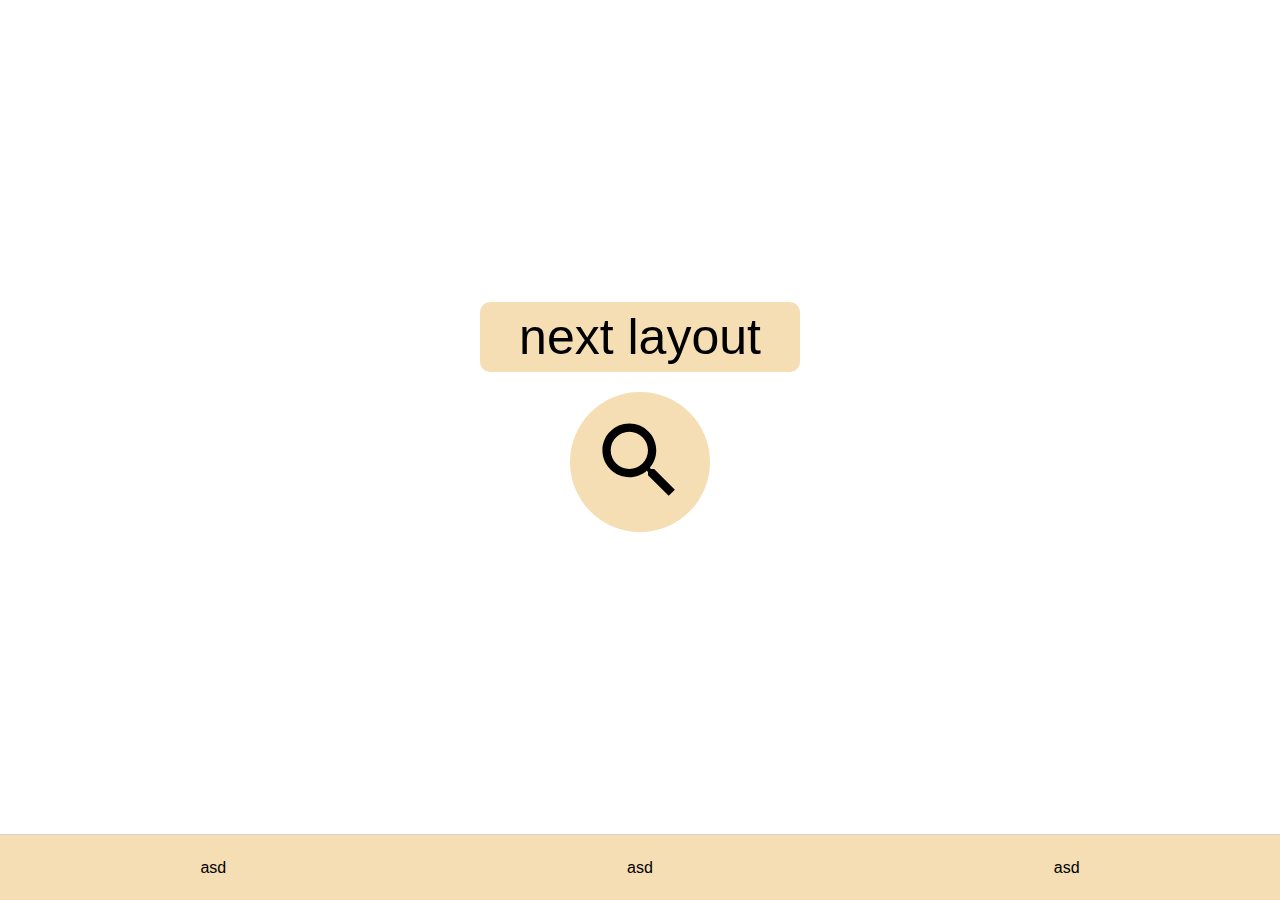
==== index.html @ 1c813213 "firs commit, but not first edit" ====
<!DOCTYPE html>
<html lang="en" theme="white">
<head>
    <meta charset="UTF-8">
    <meta http-equiv="X-UA-Compatible" content="IE=edge">
    <meta name="viewport" content="width=device-width, initial-scale=1.0">
    <title>Document</title>

    <link rel="manifest" href="/manifest/manifest.webmanifest">
    <meta name="theme-color" content="#f69435"/>

    <link rel="stylesheet" href="./style.css">
    <link rel="stylesheet" href="./layout.css">
    <link rel="stylesheet" href="./themes.css">
    
    <script src="./src/router.js"></script>

    <script type="module" src="/elements/index.js"></script>

</head>
<body>

    <app-container id="app"></app-container>

    <svg class="svgTempaltes">
        <symbol id="searchIcon" viewBox="0 0 24 24">
            <path d="M0 0h24v24H0V0z" fill="none"/><path d="M15.5 14h-.79l-.28-.27C15.41 12.59 16 11.11 16 9.5 16 5.91 13.09 3 9.5 3S3 5.91 3 9.5 5.91 16 9.5 16c1.61 0 3.09-.59 4.23-1.57l.27.28v.79l5 4.99L20.49 19l-4.99-5zm-6 0C7.01 14 5 11.99 5 9.5S7.01 5 9.5 5 14 7.01 14 9.5 11.99 14 9.5 14z"/>
        </symbol>
        <symbol id="backIcon" viewBox="0 0 24 24">
            <path d="M0 0h24v24H0V0z" fill="none" opacity=".87"/><path d="M17.51 3.87L15.73 2.1 5.84 12l9.9 9.9 1.77-1.77L9.38 12l8.13-8.13z"/>
        </symbol>
        <symbol id="ok" viewBox="0 0 48 48">
            <path d="M18.9 35.7 7.7 24.5l2.15-2.15 9.05 9.05 19.2-19.2 2.15 2.15Z"/>
        </symbol>

        <symbol id="placeHolder" viewBox="0 0 48 48">
            <path d="M 17.131 28.466 M 3.39 28.466 C 3.39 39.042 14.841 45.654 23.997 40.362 C 28.25 37.911 30.87 33.376 30.87 28.466 C 30.87 17.89 19.418 11.279 10.256 16.57 C 6.01 19.021 3.39 23.555 3.39 28.466 Z M 30.159 6.354 C 30.633 5.581 31.107 5.581 31.581 6.354 L 44.373 27.248 C 44.848 28.021 44.612 28.409 43.664 28.409 L 18.077 28.409 C 17.131 28.409 16.893 28.021 17.367 27.248 Z"></path>
        </symbol>

        <symbol id="moreIcon" viewBox="0 0 48 48">
            <path d="M24 40q-1 0-1.7-.7t-.7-1.7q0-1 .7-1.7t1.7-.7q1 0 1.7.7t.7 1.7q0 1-.7 1.7T24 40Zm0-13.6q-1 0-1.7-.7t-.7-1.7q0-1 .7-1.7t1.7-.7q1 0 1.7.7t.7 1.7q0 1-.7 1.7t-1.7.7Zm0-13.6q-1 0-1.7-.7t-.7-1.7q0-1 .7-1.7T24 8q1 0 1.7.7t.7 1.7q0 1-.7 1.7t-1.7.7Z"/>
        </symbol>

    </svg>

</body>

</html>
---- style.css ----
html{
    background: var(--background-color);
    color: var(--text-and-icon-color);
    fill: var(--text-and-icon-color);;
}

body,html{
    width: 100%;
    height: 100%;
    margin: 0;
}

#app{
    width: 100%;
    height: 100%;
    overflow: hidden;
    font-family: sans-serif;

    position: relative;
}

.svgTempaltes{
    display: none;
}

.btn2{
    background-color: var(--prime-color);
    width: 140px;
    height: 140px;
    border-radius: 100vmax;

    margin: 10px;
}

.btn2 button{
    width: 100%;
    height: 100%;
    background-color: transparent;
    padding: 0;
    border: 0;

    color: unset;
}

.btn2 svg{
    width: 71%;
    height: 71%;
}

.large-btn2{
    background-color: var(--prime-color);
    width: 320px;
    height: 70px;
    border-radius: 10px;
    margin: 10px;
}

.large-btn2 button{
    user-select: none;
    font-size: 50px;
    width: 100%;
    height: 100%;
    background-color: transparent;
    padding: 0;
    border: 0;

    color: unset;
}

[path="/"] .home{
    position: absolute;
    display: flex;
    height: 100%;
    width: 100%;
    flex-direction: column;
    align-items: center;
    justify-content: center;
}

/*bottom-nav*/
.nav-bar{
    height: var(--bottom-bar-height);
    width: 100%;

    --background-color: var(--prime-color);

    display: flex;
    align-items: center;

    background-color: var(--background-color);
    overflow: hidden;
}

.nav-bar>container-ripple{
    height: 100%;
    width: 100%;
}

.nav-bar>container-ripple>button{
    font-size: initial;
    user-select: none;
    width: 100%;
    height: 100%;
    background-color: transparent;
    padding: 0;
    border: 0;

    color: unset;
}

/**/
.list{
    padding: 0 0.5em;
}

.list .title{
    margin: 0;
}

.list .text{
    white-space: nowrap;
    overflow: hidden;
    text-overflow: ellipsis;
}

.list img[slot=icon]{
    aspect-ratio: 1/1;
    object-fit: cover;
    width: 3em;
    border-radius: 50%;
}

.list .icon{
    aspect-ratio: 1/1;
    width: 3em;
    position: relative;
}

.list .icon>img{
    position: absolute;
    border-radius: 50%;
    height: 100%;
    width: 100%;
    object-fit: cover;
}

.list .icon>svg{
    position: absolute;
    border-radius: 50%;
    height: 80%;
    width: 80%;
    padding: 10%;
    fill: #c7c5cb;
    background: #ebecec;
}

.list .icon .selected{
    transform: rotateY(180deg);
}
.list .icon .default{
    transform: rotateY(0deg);
}

.list list-view-item[selected] .selected{
    transform: rotateY(0deg);
}
.list list-view-item[selected] .default{
    transform: rotateY(180deg);
}

.list .icon .selected,
.list .icon .default{
    backface-visibility: hidden;
    transition: transform 500ms;
}

.list .list-item-wrapper{
    border-radius: 1em;
    touch-action: pan-y;
}

/**/

.popupmenu{
    margin: 0 auto;
    --ripple-speed: 100ms;
    touch-action: pan-y;

    width: max-content;
}

.popupmenu menu-container{
    height: 2em;
    width: 2em;
    display: block;
    font-size: 17px;
}
.popupmenu container-ripple{
    --ripple-speed: 150ms;
    padding: 0.75em;
}

*:not(:defined){
    background-color: red;
}
---- layout.css ----
/* top bar*/
.top-nav{
    --padding: 0.75em;
    padding-top: var(--padding);
    padding-bottom: var(--padding);

    overflow: hidden;

    width: 100%;
    height: calc(var(--bottom-bar-height) - (var(--padding) * 2));
    
    display: flex;
    align-items: center;
    
    background-color: var(--prime-color);;
    font-size: 18px;
}

.top-nav .button{
    --ripple-speed: 100ms;

    height: 100%;
    aspect-ratio: 1/1;
    border-radius: 50%;
}

.top-nav .button button{
    user-select: none;
    width: 100%;
    height: 100%;
    background-color: transparent;
    padding: 0;
    border: 0;
}

.top-nav svg{
    --size: 1.0em;
    height: var(--size);
    width: var(--size);
    margin: calc(50% - (var(--size) / 2));

    pointer-events: none;
}
---- themes.css ----
:root{
    --ripple-speed: 300ms;
    --ripple-fadeout: 500ms;
}

:root{
    --prime-color: wheat;
    --secondary-color: lightgray;
    --background-color: white;
    --text-and-icon-color: black;

    --touch-prevent-layer-color: rgba(0,0,255,0.2);
    --touch-prevent-layer-color: transparent;
}

:root{
    --bottom-bar-height: 70px;
    --top-bar-height: 70px;

    --layout-transitions-animation-delta-grow:0.2;
    --layout-transitions-animation-duration:120ms;

    --view-transitions-animation-delta-grow:0.02;
    --view-transitions-animation-duration:100ms;
}

html[theme="white"]{
    --ripple-color:rgba(0,0,0,0.2);

    --prime-color: wheat;
    --select-color: wheat;
    --secondary-color: lightgray;
    --background-color: white;
    --text-and-icon-color: black;
}

html[theme="black"]{
    --ripple-color:rgba(255,255,255,0.15);
    
    --prime-color: transparent;
    --select-color: #013356;
    --secondary-color: #0d0d0d;
    --background-color: black;
    --text-and-icon-color: #dfdfdf;
}
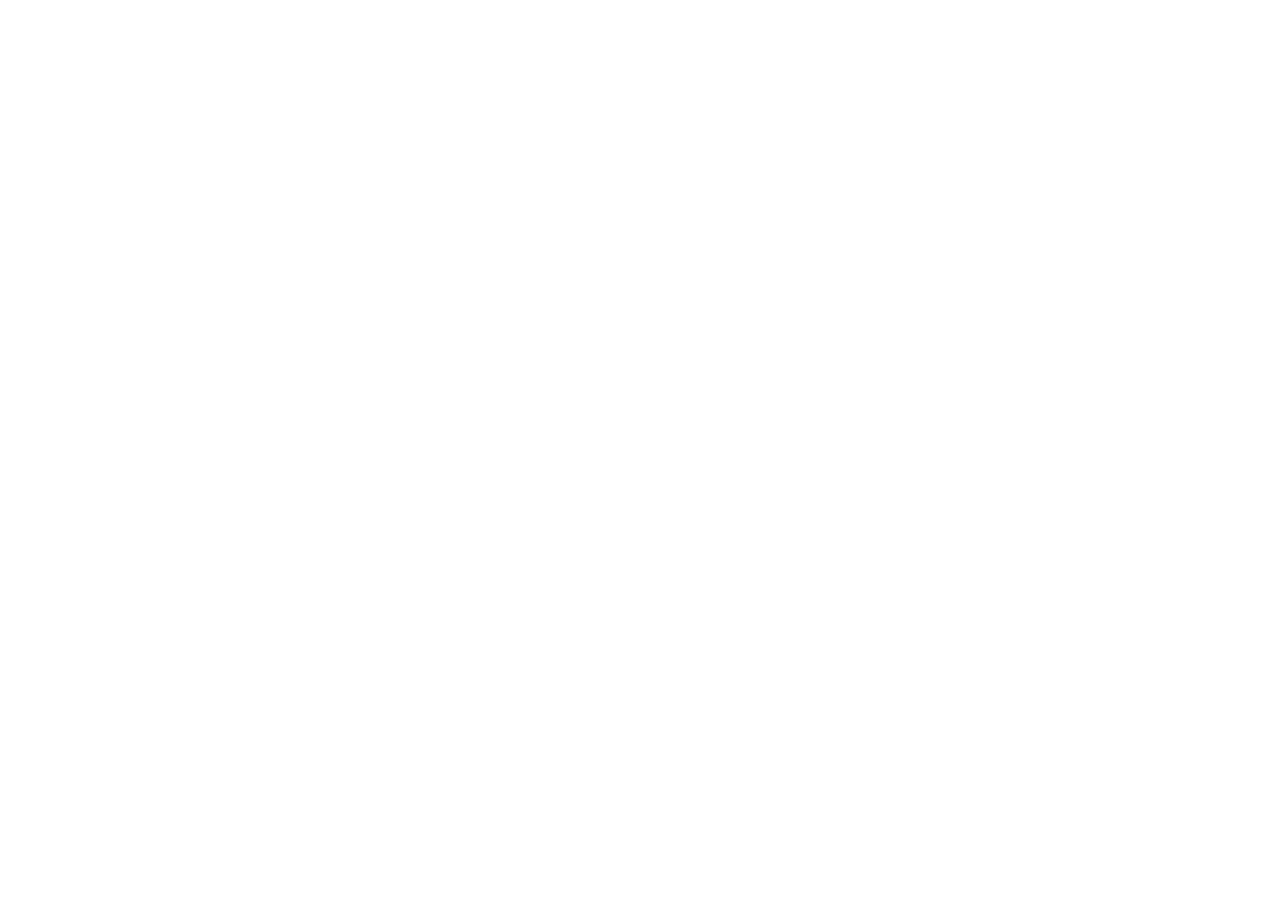
==== commit 898369d0: "reorganise + move lock logic to layouts" ====
--- a/index.html
+++ b/index.html
@@ -9,13 +9,19 @@
     <link rel="manifest" href="/manifest/manifest.webmanifest">
     <meta name="theme-color" content="#f69435"/>
 
-    <link rel="stylesheet" href="./style.css">
-    <link rel="stylesheet" href="./layout.css">
-    <link rel="stylesheet" href="./themes.css">
+    <link rel="stylesheet" href="/css/style.css">
+    <link rel="stylesheet" href="/css/layout.css">
+    <link rel="stylesheet" href="/css/themes.css">
     
-    <script src="./src/router.js"></script>
+    <script src="/src/router.js"></script>
 
     <script type="module" src="/elements/index.js"></script>
+
+    <script>
+        if (window.location.pathname === "/" && "serviceWorker" in navigator) {
+            navigator.serviceWorker.register("/sw.js");
+        }
+    </script>
 
 </head>
 <body>
--- a/css/style.css
+++ b/css/style.css
@@ -0,0 +1,205 @@
+html{
+    background: var(--background-color);
+    color: var(--text-and-icon-color);
+    fill: var(--text-and-icon-color);;
+}
+
+body,html{
+    width: 100%;
+    height: 100%;
+    margin: 0;
+}
+
+#app{
+    width: 100%;
+    height: 100%;
+    overflow: hidden;
+    font-family: sans-serif;
+
+    position: relative;
+}
+
+.svgTempaltes{
+    display: none;
+}
+
+.btn2{
+    background-color: var(--prime-color);
+    width: 140px;
+    height: 140px;
+    border-radius: 100vmax;
+
+    margin: 10px;
+}
+
+.btn2 button{
+    width: 100%;
+    height: 100%;
+    background-color: transparent;
+    padding: 0;
+    border: 0;
+
+    color: unset;
+}
+
+.btn2 svg{
+    width: 71%;
+    height: 71%;
+}
+
+.large-btn2{
+    background-color: var(--prime-color);
+    width: 320px;
+    height: 70px;
+    border-radius: 10px;
+    margin: 10px;
+}
+
+.large-btn2 button{
+    user-select: none;
+    font-size: 50px;
+    width: 100%;
+    height: 100%;
+    background-color: transparent;
+    padding: 0;
+    border: 0;
+
+    color: unset;
+}
+
+[path="/"] .home{
+    position: absolute;
+    display: flex;
+    height: 100%;
+    width: 100%;
+    flex-direction: column;
+    align-items: center;
+    justify-content: center;
+}
+
+/*bottom-nav*/
+.nav-bar{
+    height: var(--bottom-bar-height);
+    width: 100%;
+
+    --background-color: var(--prime-color);
+
+    display: flex;
+    align-items: center;
+
+    background-color: var(--background-color);
+    overflow: hidden;
+}
+
+.nav-bar>container-ripple{
+    height: 100%;
+    width: 100%;
+}
+
+.nav-bar>container-ripple>button{
+    font-size: initial;
+    user-select: none;
+    width: 100%;
+    height: 100%;
+    background-color: transparent;
+    padding: 0;
+    border: 0;
+
+    color: unset;
+}
+
+/**/
+.list{
+    padding: 0 0.5em;
+}
+
+.list .title{
+    margin: 0;
+}
+
+.list .text{
+    white-space: nowrap;
+    overflow: hidden;
+    text-overflow: ellipsis;
+}
+
+.list img[slot=icon]{
+    aspect-ratio: 1/1;
+    object-fit: cover;
+    width: 3em;
+    border-radius: 50%;
+}
+
+.list .icon{
+    aspect-ratio: 1/1;
+    width: 3em;
+    position: relative;
+}
+
+.list .icon>img{
+    position: absolute;
+    border-radius: 50%;
+    height: 100%;
+    width: 100%;
+    object-fit: cover;
+}
+
+.list .icon>svg{
+    position: absolute;
+    border-radius: 50%;
+    height: 80%;
+    width: 80%;
+    padding: 10%;
+    fill: #c7c5cb;
+    background: #ebecec;
+}
+
+.list .icon .selected{
+    transform: rotateY(180deg);
+}
+.list .icon .default{
+    transform: rotateY(0deg);
+}
+
+.list list-view-item[selected] .selected{
+    transform: rotateY(0deg);
+}
+.list list-view-item[selected] .default{
+    transform: rotateY(180deg);
+}
+
+.list .icon .selected,
+.list .icon .default{
+    backface-visibility: hidden;
+    transition: transform 500ms;
+}
+
+.list .list-item-wrapper{
+    border-radius: 1em;
+    touch-action: pan-y;
+}
+
+/**/
+
+.popupmenu{
+    margin: 0 auto;
+    --ripple-speed: 100ms;
+    touch-action: pan-y;
+
+    width: max-content;
+}
+
+.popupmenu menu-container{
+    height: 2em;
+    width: 2em;
+    display: block;
+    font-size: 17px;
+}
+.popupmenu container-ripple{
+    --ripple-speed: 150ms;
+    padding: 0.75em;
+}
+
+*:not(:defined){
+    background-color: red;
+}--- a/css/layout.css
+++ b/css/layout.css
@@ -0,0 +1,43 @@
+/* top bar*/
+.top-nav{
+    --padding: 0.75em;
+    padding-top: var(--padding);
+    padding-bottom: var(--padding);
+
+    overflow: hidden;
+
+    width: 100%;
+    height: calc(var(--bottom-bar-height) - (var(--padding) * 2));
+    
+    display: flex;
+    align-items: center;
+    
+    background-color: var(--prime-color);;
+    font-size: 18px;
+}
+
+.top-nav .button{
+    --ripple-speed: 100ms;
+
+    height: 100%;
+    aspect-ratio: 1/1;
+    border-radius: 50%;
+}
+
+.top-nav .button button{
+    user-select: none;
+    width: 100%;
+    height: 100%;
+    background-color: transparent;
+    padding: 0;
+    border: 0;
+}
+
+.top-nav svg{
+    --size: 1.0em;
+    height: var(--size);
+    width: var(--size);
+    margin: calc(50% - (var(--size) / 2));
+
+    pointer-events: none;
+}
--- a/css/themes.css
+++ b/css/themes.css
@@ -0,0 +1,45 @@
+:root{
+    --ripple-speed: 300ms;
+    --ripple-fadeout: 500ms;
+}
+
+:root{
+    --prime-color: wheat;
+    --secondary-color: lightgray;
+    --background-color: white;
+    --text-and-icon-color: black;
+
+    --touch-prevent-layer-color: rgba(0,0,255,0.2);
+    --touch-prevent-layer-color: transparent;
+}
+
+:root{
+    --bottom-bar-height: 70px;
+    --top-bar-height: 70px;
+
+    --layout-transitions-animation-delta-grow:0.2;
+    --layout-transitions-animation-duration:120ms;
+
+    --view-transitions-animation-delta-grow:0.02;
+    --view-transitions-animation-duration:100ms;
+}
+
+html[theme="white"]{
+    --ripple-color:rgba(0,0,0,0.2);
+
+    --prime-color: wheat;
+    --select-color: wheat;
+    --secondary-color: lightgray;
+    --background-color: white;
+    --text-and-icon-color: black;
+}
+
+html[theme="black"]{
+    --ripple-color:rgba(255,255,255,0.15);
+    
+    --prime-color: transparent;
+    --select-color: #013356;
+    --secondary-color: #0d0d0d;
+    --background-color: black;
+    --text-and-icon-color: #dfdfdf;
+}